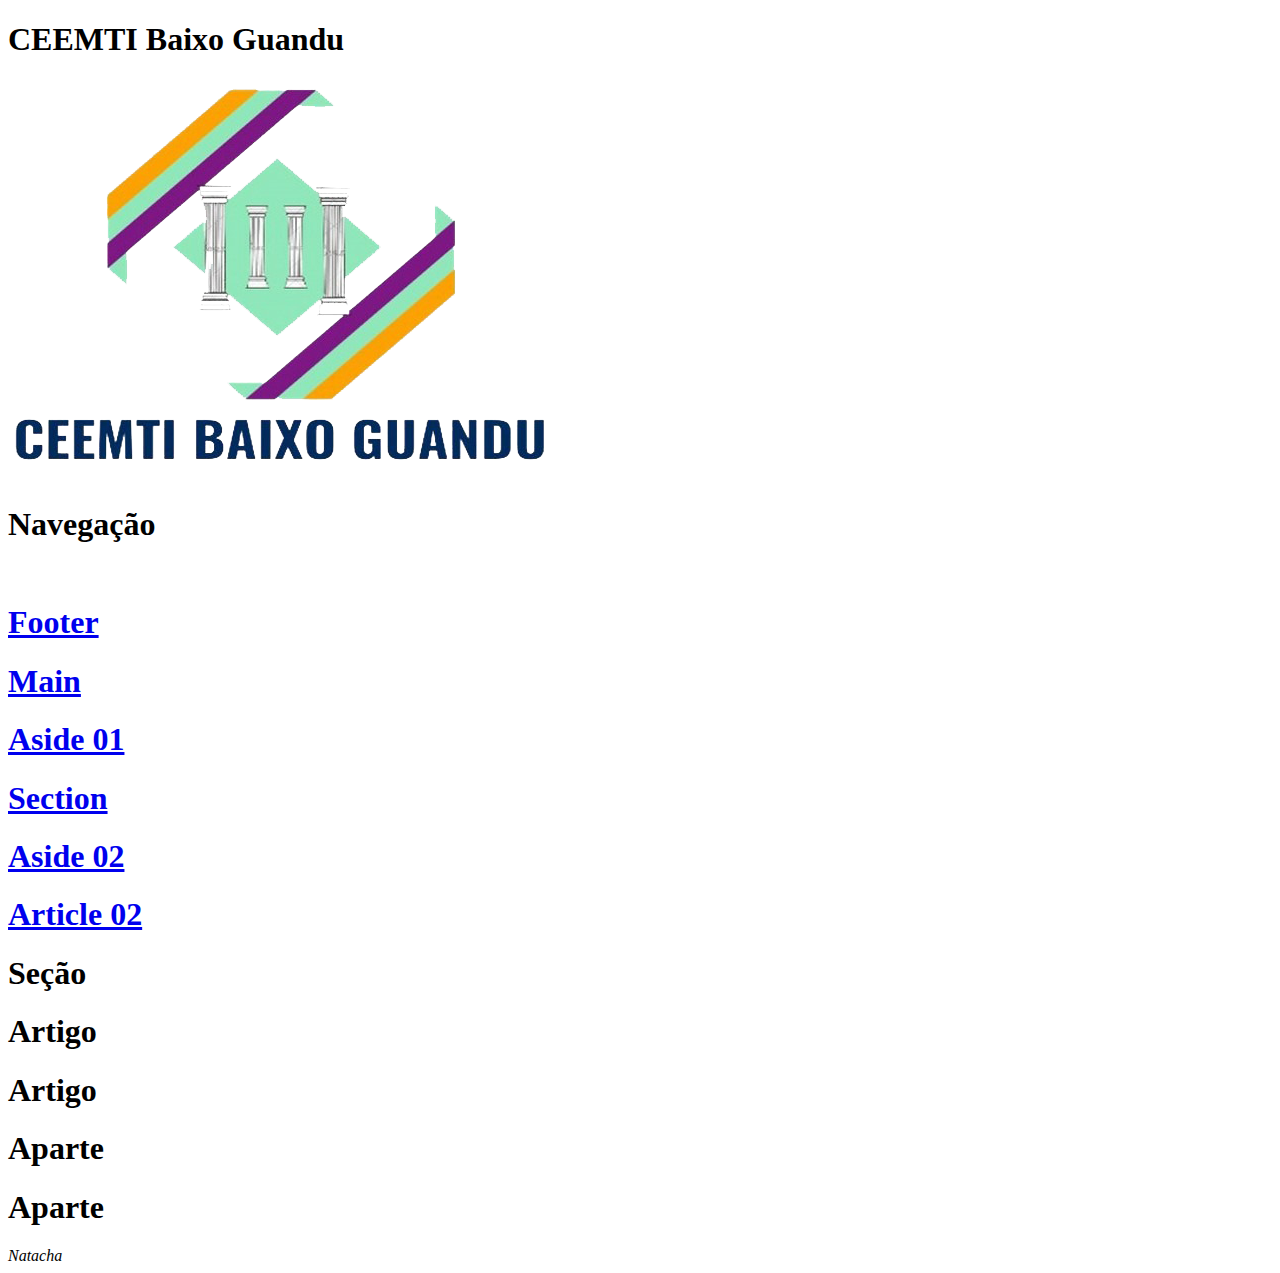
==== 27-05.html @ eac983c8 "Update 27-05.html" ====
<!doctype html>
<html lang = "pt-br">
	<head>
		<meta charset = "utf-8">
    <link rel="stylesheet" type="text/css" href="style.css" media="screen" />
	</head>
	<body id="body">
		<header id="header">
      <h1 id="nome1"> CEEMTI Baixo Guandu </h1>
      <img src="Logo Escola.png"/>
			<nav id="nav">
				<h1 id="titulo">  Navegação </h1>
				<li> <a href="#um"> <h1 class="nome" Article 01 </h1> </a> </li>
				<li> <a href="#footer"> <h1 class="nome"> Footer </h1> </a> </li>
				<li> <a href="#main"> <h1 class="nome"> Main </h1> </a> </li>
				<li> <a href="#tres"> <h1 class="nome"> Aside 01 </h1> </a> </li>
				<li> <a href="#meio"> <h1 class="nome"> Section </h1> </a> </li>
				<li> <a href="#quatro"> <h1 class="nome"> Aside 02 </h1> </a> </li>
				<li> <a href="#dois"> <h1 class="nome"> Article 02 </h1> </a> </li>
			</nav>
		</header>
	 	 <main id="main">
			<section id="meio">
				<h1 class="nome"> Seção </h1>
				<article id="um">
					<h1 class="nome"> Artigo </h1>
				</article>
				<article id="dois">
					<h1 class="nome"> Artigo </h1>
					<aside id="tres">
						<h1 class="nome">  Aparte </h1>
					</aside>
				</article>
			</section>
			 <aside id="quatro">
				<h1 class="nome">  Aparte </h1> 
			 </aside>
		</main>

		<footer id="footer">
			<i>Natacha</i>
		</footer>
	</body>
</html>
---- style.css ----
<!DOCTYPE html>
<html lang="pt br">
	<head>
		<style>
			.nome{
				font-weight: bold;	
				font-size: 17px;
				text-align: center;
			}
			#devj{
				font-style: italic;
				font-size: 25px;
				text-align: center;
			}

			#nome{
				font-size: 17px;
				text-align: center;
			}
			#Body{
				background-color: blue;
			}
			#Header{
				background-color: red; 
			}
			#logo{
				background-color: white;
			#Nav{
				background-color: yellow;
				box-shadow: 7px 7px 9px 0px black;
			}
			#man{
				background-color: green; 
			}
			#ass{
				background-color: pink; 
			}
			#sex{
				background-color: purple; 
			}
			#art{
				background-color: orange; 
			}
			#art2{
				background-color: brown; 
			}
			#ass2{
				background-color: gray; 
			}
			#fot{
				background-color: maroon; 
			}
		</style>
	</head>
	<body>
	</body>
</html>
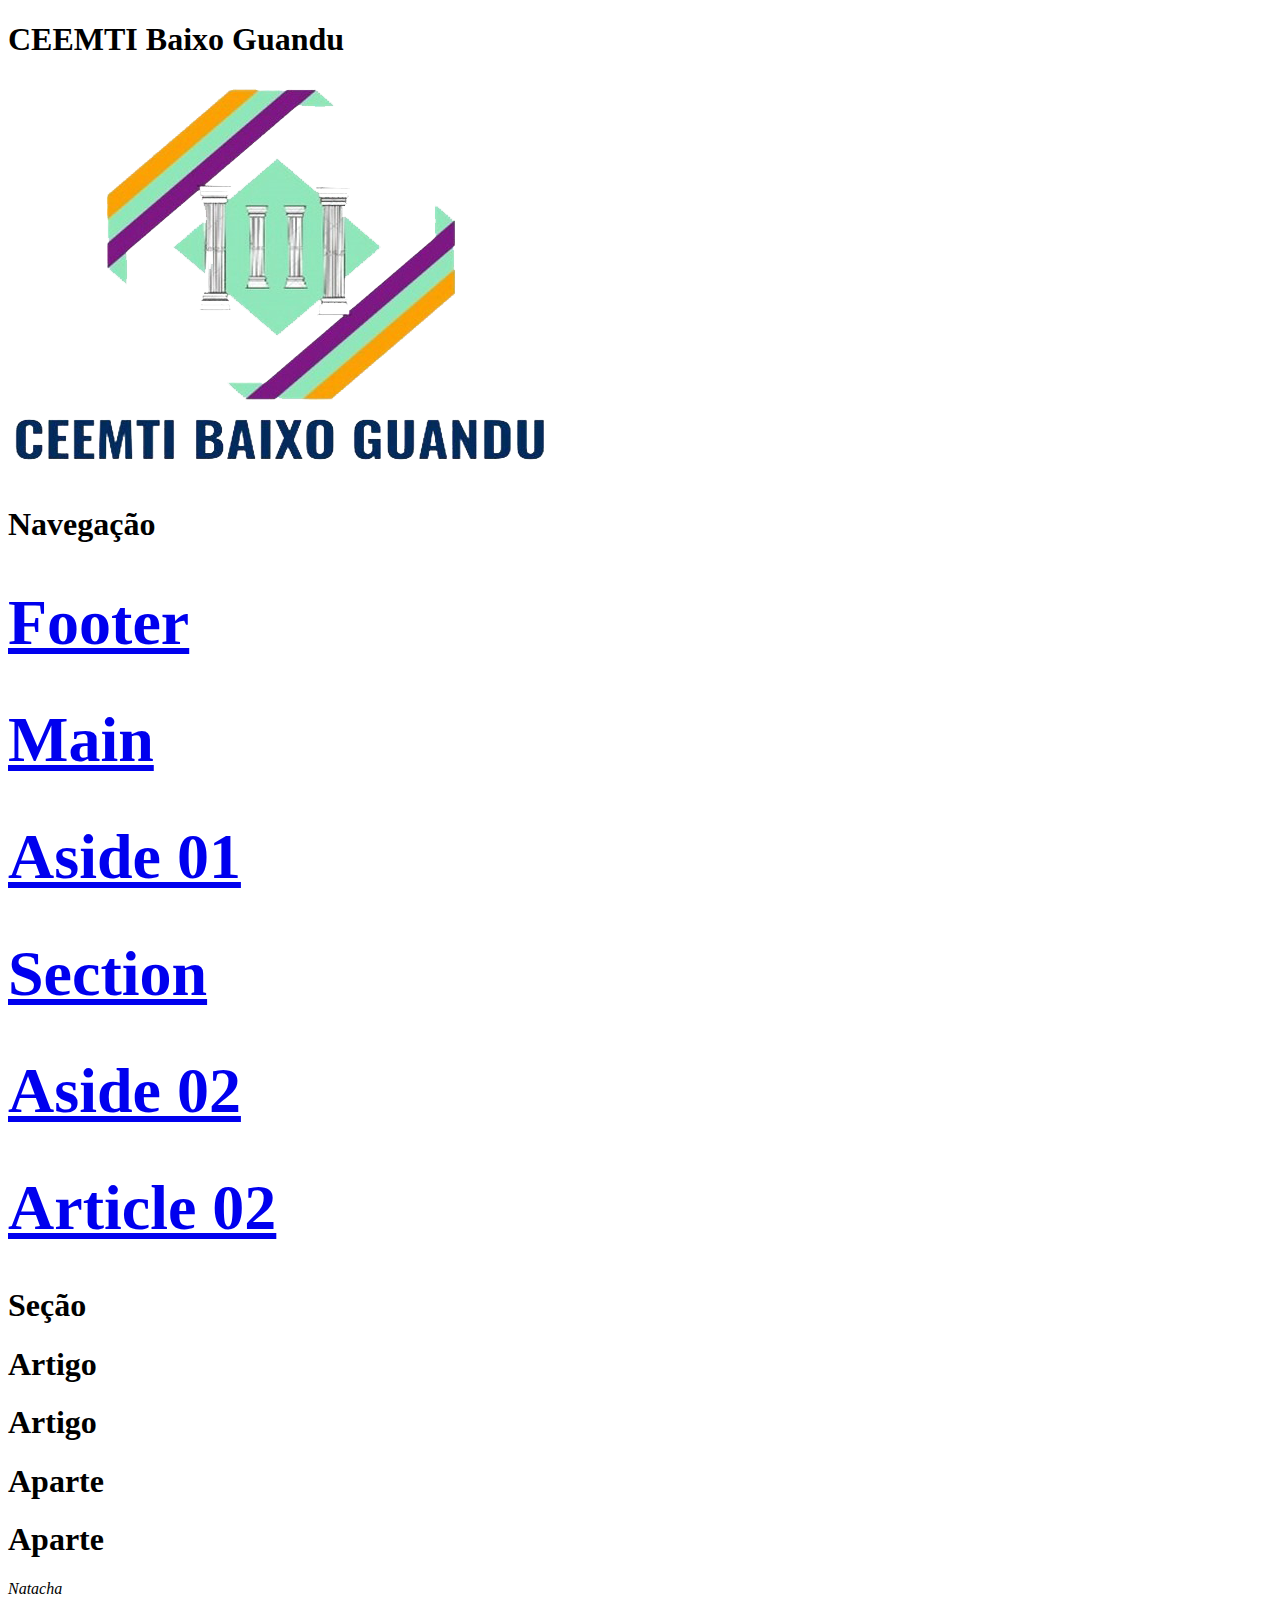
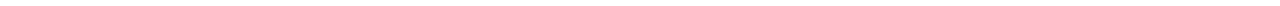
==== commit 0367575b: "Update 27-05.html" ====
--- a/27-05.html
+++ b/27-05.html
@@ -10,13 +10,13 @@
       <img src="Logo Escola.png"/>
 			<nav id="nav">
 				<h1 id="titulo">  Navegação </h1>
-				<li> <a href="#um"> <h1 class="nome" Article 01 </h1> </a> </li>
-				<li> <a href="#footer"> <h1 class="nome"> Footer </h1> </a> </li>
-				<li> <a href="#main"> <h1 class="nome"> Main </h1> </a> </li>
-				<li> <a href="#tres"> <h1 class="nome"> Aside 01 </h1> </a> </li>
-				<li> <a href="#meio"> <h1 class="nome"> Section </h1> </a> </li>
-				<li> <a href="#quatro"> <h1 class="nome"> Aside 02 </h1> </a> </li>
-				<li> <a href="#dois"> <h1 class="nome"> Article 02 </h1> </a> </li>
+				<a> <a href="#um"> <h1 class="nome" Article 01 </h1> </a> </a>
+				<a> <a href="#footer"> <h1 class="nome"> Footer </h1> </a> </a>
+				<a> <a href="#main"> <h1 class="nome"> Main </h1> </a> </a>
+				<a> <a href="#tres"> <h1 class="nome"> Aside 01 </h1> </a> </a>
+				<a> <a href="#meio"> <h1 class="nome"> Section </h1> </a> </a>
+				<a> <a href="#quatro"> <h1 class="nome"> Aside 02 </h1> </a> </a>
+				<a> <a href="#dois"> <h1 class="nome"> Article 02 </h1> </a> </a>
 			</nav>
 		</header>
 	 	 <main id="main">
--- a/style.css
+++ b/style.css
@@ -18,10 +18,10 @@
 				text-align: center;
 			}
 			#Body{
-				background-color: blue;
+				background-color: red;
 			}
 			#Header{
-				background-color: red; 
+				background-color: blue; 
 			}
 			#logo{
 				background-color: white;
@@ -30,28 +30,29 @@
 				box-shadow: 7px 7px 9px 0px black;
 			}
 			#man{
-				background-color: green; 
+				background-color: olive; 
 			}
 			#ass{
-				background-color: pink; 
+				background-color: olive; 
 			}
 			#sex{
-				background-color: purple; 
+				background-color: blue; 
 			}
 			#art{
 				background-color: orange; 
 			}
 			#art2{
-				background-color: brown; 
+				background-color: black; 
 			}
 			#ass2{
 				background-color: gray; 
 			}
 			#fot{
-				background-color: maroon; 
+				background-color: teal; 
 			}
 		</style>
 	</head>
 	<body>
 	</body>
 </html>
+	
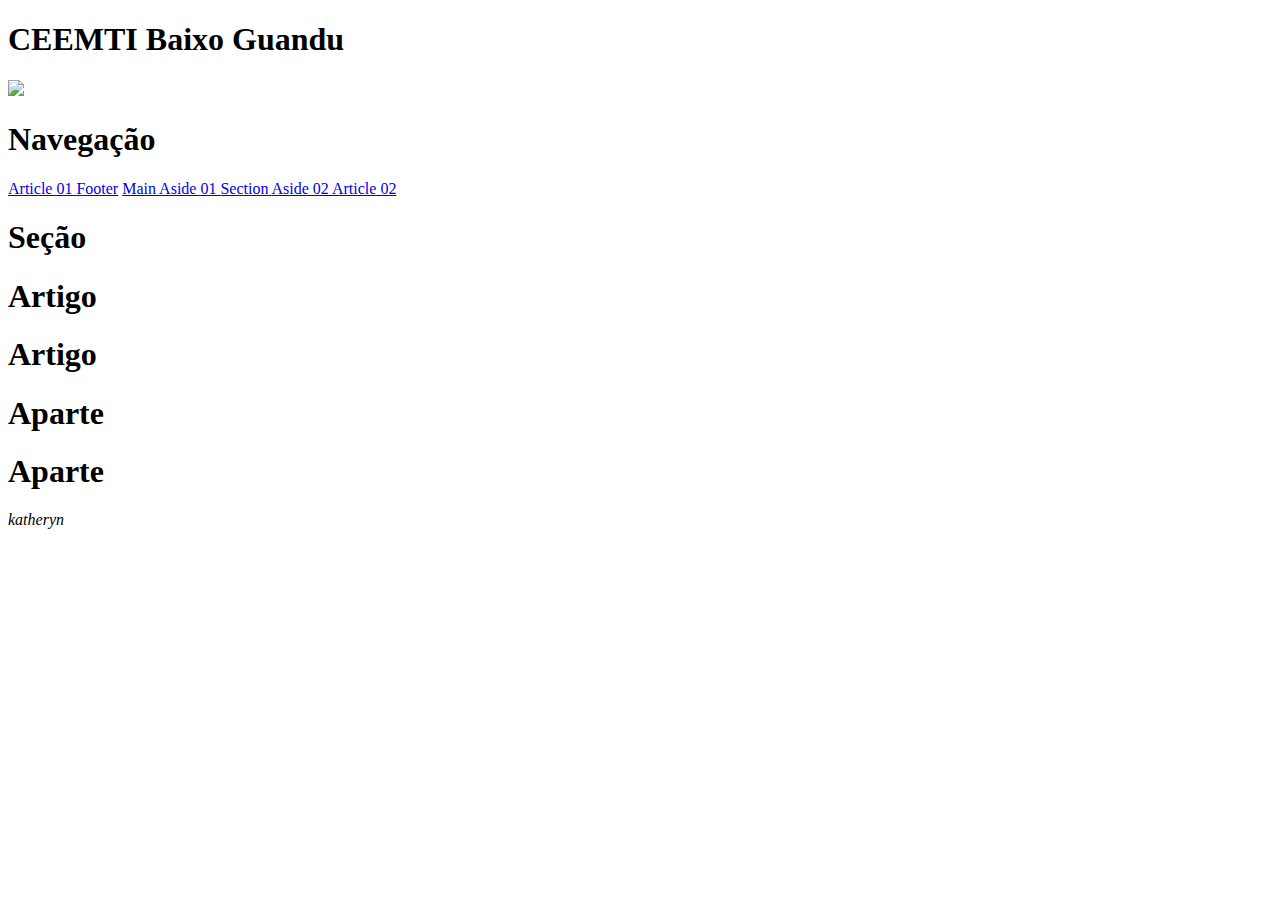
==== commit c7455439: "Update 27-05.html" ====
--- a/27-05.html
+++ b/27-05.html
@@ -2,21 +2,21 @@
 <html lang = "pt-br">
 	<head>
 		<meta charset = "utf-8">
-    <link rel="stylesheet" type="text/css" href="style.css" media="screen" />
+    <link rel="stylesheet" type="text/css" href="style.css" media="screen">
 	</head>
 	<body id="body">
 		<header id="header">
       <h1 id="nome1"> CEEMTI Baixo Guandu </h1>
-      <img src="Logo Escola.png"/>
+      <img id="img" src="logo.png"/>
 			<nav id="nav">
 				<h1 id="titulo">  Navegação </h1>
-				<a> <a href="#um"> <h1 class="nome" Article 01 </h1> </a> </a>
-				<a> <a href="#footer"> <h1 class="nome"> Footer </h1> </a> </a>
-				<a> <a href="#main"> <h1 class="nome"> Main </h1> </a> </a>
-				<a> <a href="#tres"> <h1 class="nome"> Aside 01 </h1> </a> </a>
-				<a> <a href="#meio"> <h1 class="nome"> Section </h1> </a> </a>
-				<a> <a href="#quatro"> <h1 class="nome"> Aside 02 </h1> </a> </a>
-				<a> <a href="#dois"> <h1 class="nome"> Article 02 </h1> </a> </a>
+				 <a href="#um">Article 01 </a> 
+				 <a href="#footer">Footer</a> 
+				 <a href="#main"> Main  </a> 
+				 <a href="#tres">Aside 01 </a> 
+				 <a href="#meio"> Section </a> 
+				 <a href="#quatro"> Aside 02 </a> 
+				 <a href="#dois"> Article 02 </a> 
 			</nav>
 		</header>
 	 	 <main id="main">
@@ -38,8 +38,7 @@
 		</main>
 
 		<footer id="footer">
-			<i>Natacha</i>
+			<i>katheryn</i>
 		</footer>
 	</body>
 </html>
-
--- a/style.css
+++ b/style.css
@@ -2,7 +2,7 @@
 <html lang="pt br">
 	<head>
 		<style>
-			.nome{
+			#nome{
 				font-weight: bold;	
 				font-size: 17px;
 				text-align: center;
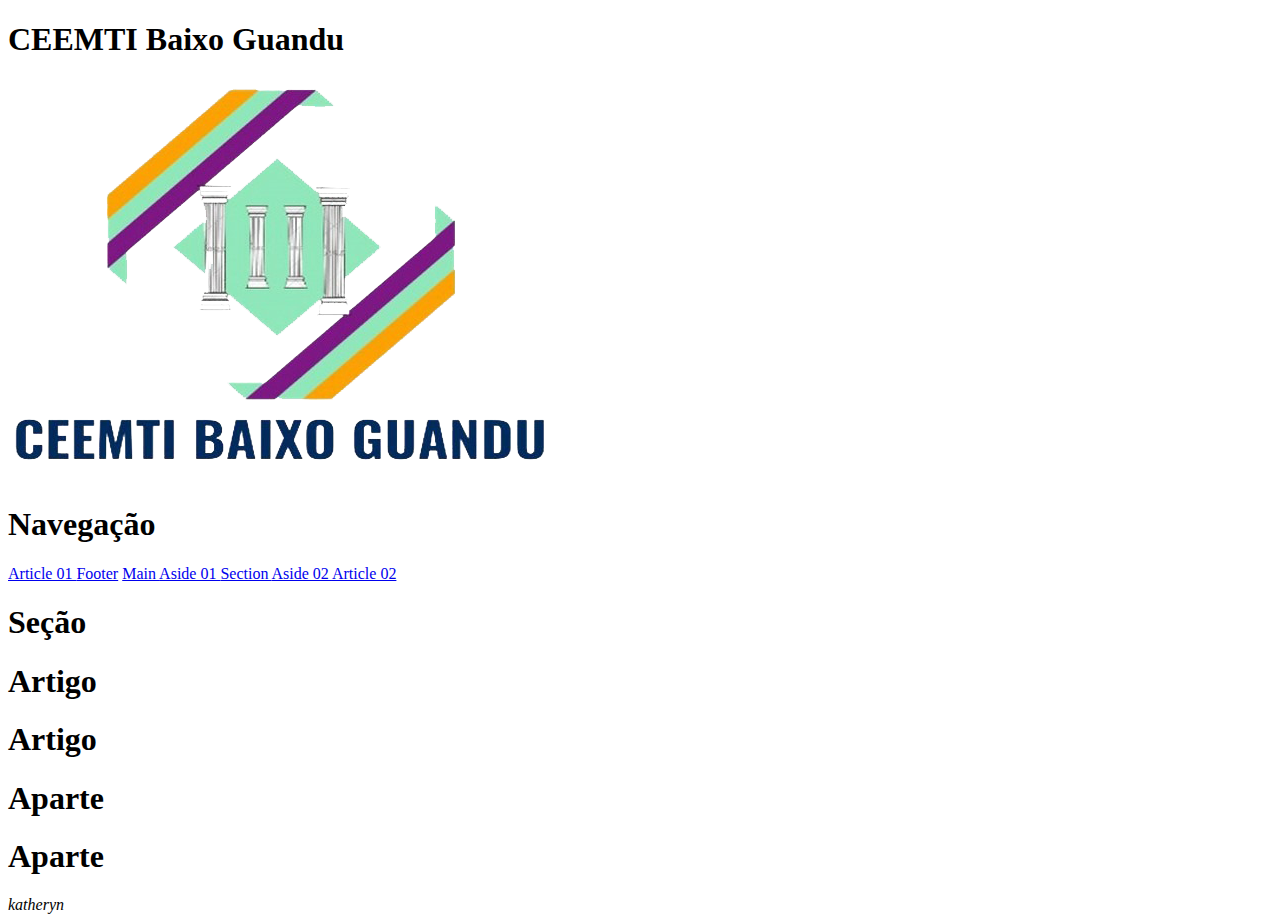
==== commit 4ab1c51a: "Update 27-05.html" ====
--- a/27-05.html
+++ b/27-05.html
@@ -7,7 +7,7 @@
 	<body id="body">
 		<header id="header">
       <h1 id="nome1"> CEEMTI Baixo Guandu </h1>
-      <img id="img" src="logo.png"/>
+      <img id="img" src="Logo Escola.png"/>
 			<nav id="nav">
 				<h1 id="titulo">  Navegação </h1>
 				 <a href="#um">Article 01 </a> 
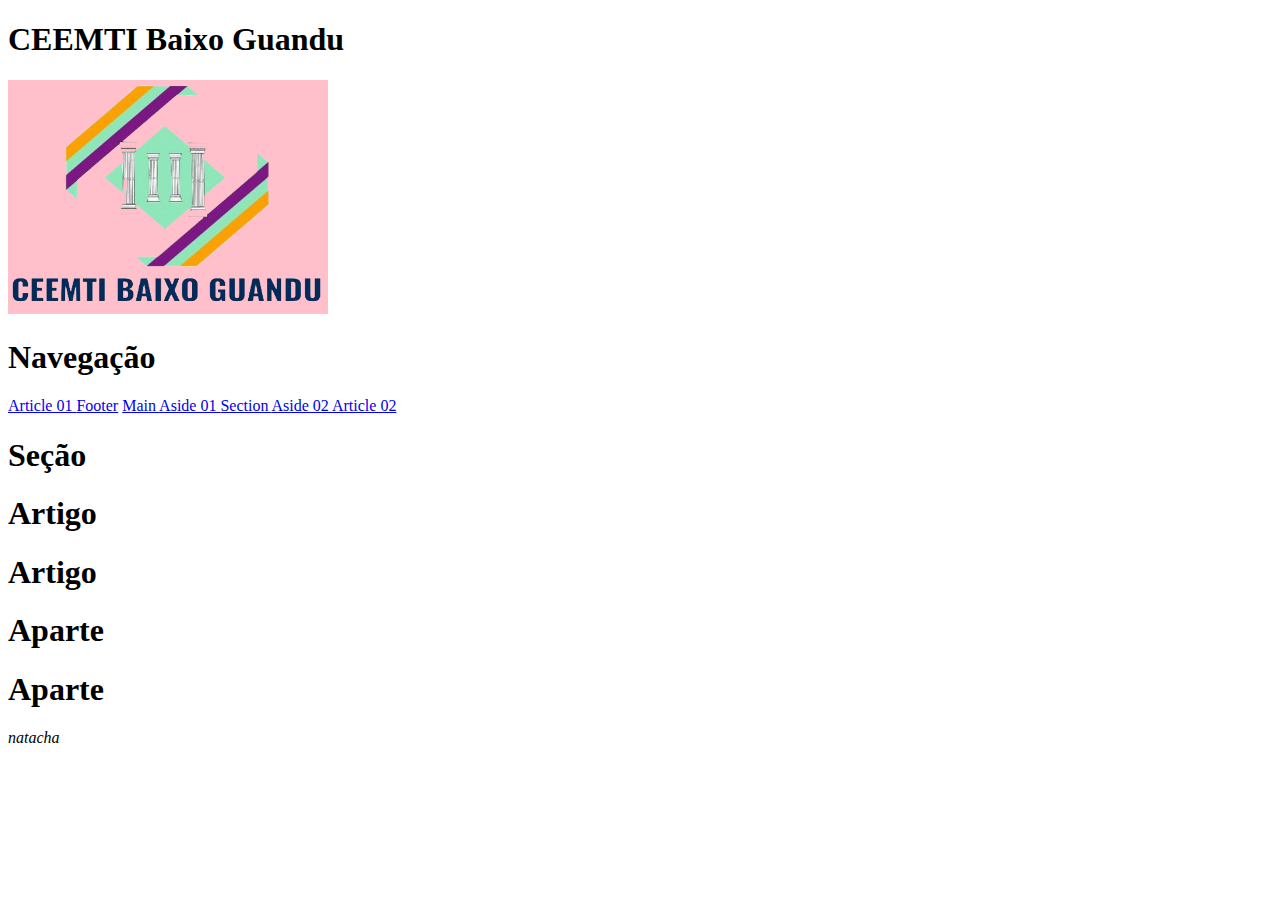
==== commit 5d7f1867: "Update 27-05.html" ====
--- a/27-05.html
+++ b/27-05.html
@@ -7,7 +7,7 @@
 	<body id="body">
 		<header id="header">
       <h1 id="nome1"> CEEMTI Baixo Guandu </h1>
-      <img id="img" src="Logo Escola.png"/>
+      <img src="Logo Escola.png"/>
 			<nav id="nav">
 				<h1 id="titulo">  Navegação </h1>
 				 <a href="#um">Article 01 </a> 
@@ -38,7 +38,7 @@
 		</main>
 
 		<footer id="footer">
-			<i>katheryn</i>
+			<i>natacha</i>
 		</footer>
 	</body>
 </html>
--- a/style.css
+++ b/style.css
@@ -3,9 +3,11 @@
 	<head>
 		<style>
 			#nome{
-				font-weight: bold;	
-				font-size: 17px;
-				text-align: center;
+				display: flex;
+                              position:fixed;
+                               color:white;
+                               background-color:purple ;
+                                   width: 100%;
 			}
 			#devj{
 				font-style: italic;
@@ -22,6 +24,11 @@
 			}
 			#Header{
 				background-color: blue; 
+			}
+                        img{
+                             background-color: pink;
+		               width: 320px;
+				heigth: 205px;
 			}
 			#logo{
 				background-color: white;
